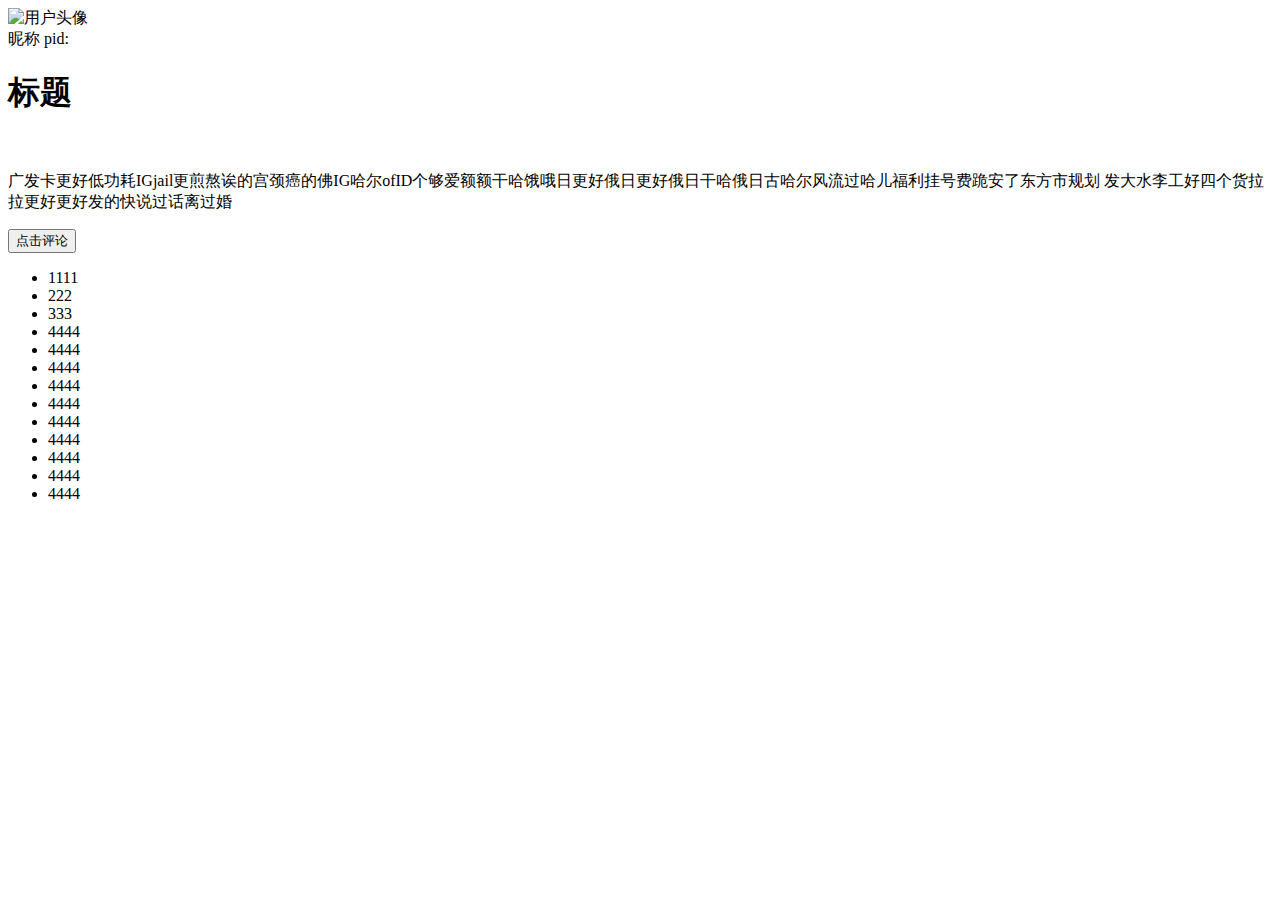
==== src/main/resources/templates/invitationWindow.html @ 14aff03b "项目初始版本" ====
<!DOCTYPE html>
<html lang="en">

<head>
    <meta charset="UTF-8">
    <meta name="viewport" content="width=device-width, initial-scale=1.0">
    <title>Document</title>
    <link rel="stylesheet" href="css/reset.css">
    <link rel="stylesheet" href="css/invitationWindow.css">
    <script src="js/jquery-3.4.1.min.js"></script>
</head>

<body>
    <div class="wrapper">
        <div class="inner">
            <!-- 发帖者的用户信息 -->
            <div class="userMessage">
                <!-- 用户头像 -->
                <div class="userImage">
                    <img src="" alt="用户头像">
                </div>
                <!-- 用户昵称 -->
                <span>昵称</span>
                <!-- 用户id -->
                <span>pid:</span>
            </div>
            <!-- 标题 -->
            <div class="invitationTitle">
                <h1>标题</h1>
            </div>
            <!-- 图片预览 -->
            <div class="imagelist">
                <img src="image/1 (1).jpg" alt="">
            </div>
            <!-- 帖子正文 -->
            <div class="invitationMessage">
                <p>
                    广发卡更好低功耗IGjail更煎熬诶的宫颈癌的佛IG哈尔ofID个够爱额额干哈饿哦日更好俄日更好俄日干哈俄日古哈尔风流过哈儿福利挂号费跪安了东方市规划 发大水李工好四个货拉拉更好更好发的快说过话离过婚
                </p>
            </div>
            <!-- 点赞，评论等工具栏 -->
            <div class="utilBox">
                <!-- 评论按钮 -->
                <div class="pcomment">
                    <button>点击评论</button>
                </div>
            </div>
            <!-- 评论列表 -->
            <div class="commentList">
                <ul>
                    <li>1111</li>
                    <li>222</li>
                    <li>333</li>
                    <li>4444</li>
                    <li>4444</li>
                    <li>4444</li>
                    <li>4444</li>
                    <li>4444</li>
                    <li>4444</li>
                    <li>4444</li>
                    <li>4444</li>
                    <li>4444</li>
                    <li>4444</li>
                </ul>
            </div>
        </div>
    </div>
</body>

</html>
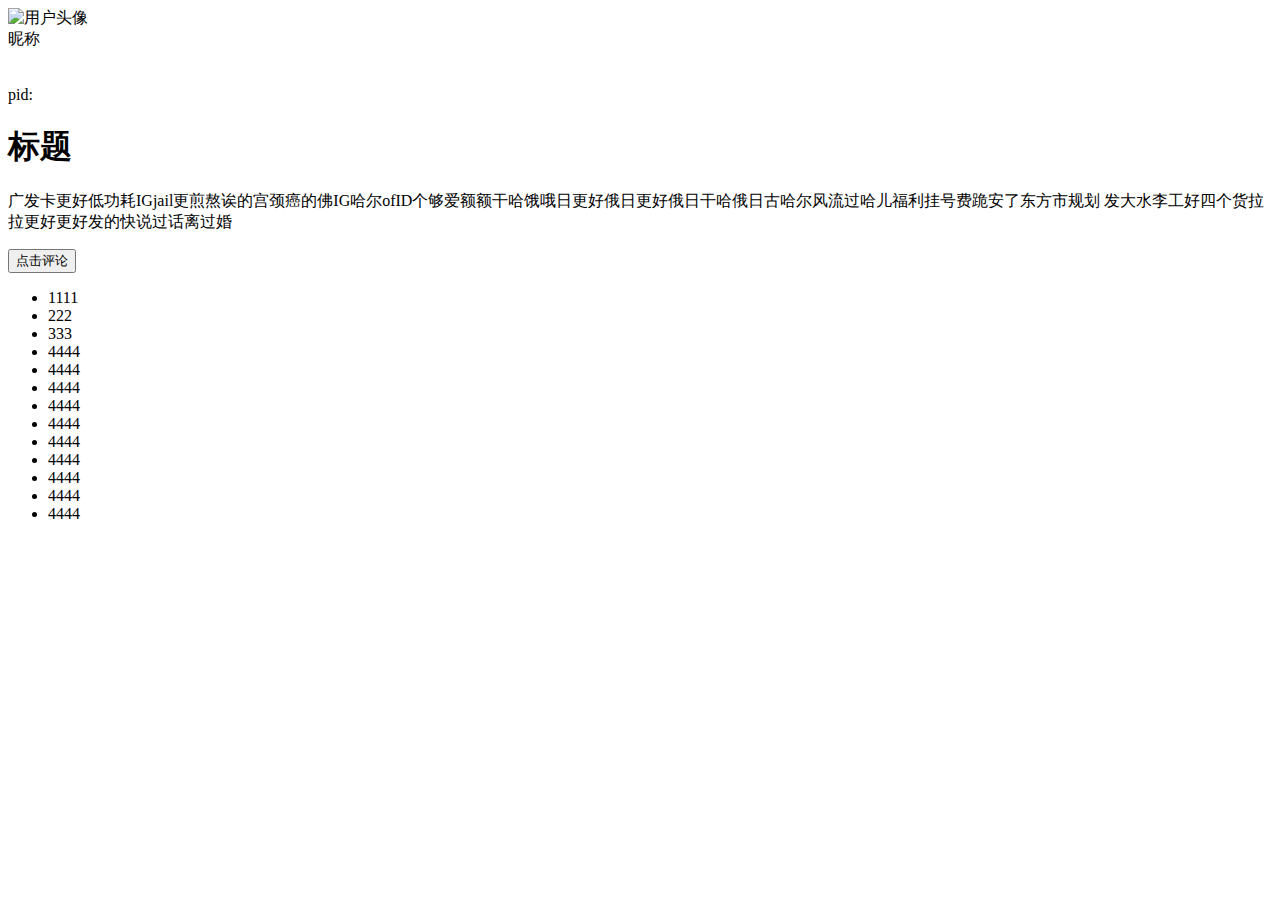
==== commit a529f356: "帖子明细前后端数据对接完成" ====
--- a/src/main/resources/templates/invitationWindow.html
+++ b/src/main/resources/templates/invitationWindow.html
@@ -8,63 +8,73 @@
     <link rel="stylesheet" href="css/reset.css">
     <link rel="stylesheet" href="css/invitationWindow.css">
     <script src="js/jquery-3.4.1.min.js"></script>
+    <script src="js/invitationWindow.js"></script>
 </head>
 
 <body>
-    <div class="wrapper">
-        <div class="inner">
-            <!-- 发帖者的用户信息 -->
-            <div class="userMessage">
-                <!-- 用户头像 -->
-                <div class="userImage">
-                    <img src="" alt="用户头像">
-                </div>
-                <!-- 用户昵称 -->
+<div class="wrapper">
+    <div class="inner">
+        <!-- 发帖者的用户信息 -->
+        <div class="userMessage">
+            <!-- 用户头像 -->
+            <div class="userImage">
+                <img src="image/1 (3).PNG" alt="用户头像">
+            </div>
+            <!-- 用户昵称 -->
+            <div class="userMininame">
                 <span>昵称</span>
-                <!-- 用户id -->
+            </div>
+            <br>
+            <br>
+            <!-- 用户id -->
+            <div class="userId">
                 <span>pid:</span>
             </div>
-            <!-- 标题 -->
-            <div class="invitationTitle">
-                <h1>标题</h1>
-            </div>
-            <!-- 图片预览 -->
-            <div class="imagelist">
-                <img src="image/1 (1).jpg" alt="">
-            </div>
-            <!-- 帖子正文 -->
-            <div class="invitationMessage">
-                <p>
-                    广发卡更好低功耗IGjail更煎熬诶的宫颈癌的佛IG哈尔ofID个够爱额额干哈饿哦日更好俄日更好俄日干哈俄日古哈尔风流过哈儿福利挂号费跪安了东方市规划 发大水李工好四个货拉拉更好更好发的快说过话离过婚
-                </p>
-            </div>
-            <!-- 点赞，评论等工具栏 -->
-            <div class="utilBox">
-                <!-- 评论按钮 -->
-                <div class="pcomment">
-                    <button>点击评论</button>
-                </div>
-            </div>
-            <!-- 评论列表 -->
-            <div class="commentList">
-                <ul>
-                    <li>1111</li>
-                    <li>222</li>
-                    <li>333</li>
-                    <li>4444</li>
-                    <li>4444</li>
-                    <li>4444</li>
-                    <li>4444</li>
-                    <li>4444</li>
-                    <li>4444</li>
-                    <li>4444</li>
-                    <li>4444</li>
-                    <li>4444</li>
-                    <li>4444</li>
-                </ul>
+        </div>
+        <!-- 标题 -->
+        <div class="invitationTitle">
+            <h1>标题</h1>
+        </div>
+        <!-- 图片预览 -->
+        <div class="imagelist">
+<!--            <img src="image/1 (1).jpg" alt="">-->
+<!--            <img src="image/1 (1).jpg" alt="">-->
+<!--            <img src="image/1 (1).jpg" alt="">-->
+<!--            <img src="image/1 (1).jpg" alt="">-->
+        </div>
+        <!-- 帖子正文 -->
+        <div class="invitationMessage">
+            <p>
+                广发卡更好低功耗IGjail更煎熬诶的宫颈癌的佛IG哈尔ofID个够爱额额干哈饿哦日更好俄日更好俄日干哈俄日古哈尔风流过哈儿福利挂号费跪安了东方市规划 发大水李工好四个货拉拉更好更好发的快说过话离过婚
+            </p>
+        </div>
+        <!-- 点赞，评论等工具栏 -->
+        <div class="utilBox">
+            <!-- 评论按钮 -->
+            <div class="pcomment">
+                <button>点击评论</button>
             </div>
         </div>
+        <!-- 评论列表 -->
+        <div class="commentList">
+            <ul>
+                <li>1111</li>
+                <li>222</li>
+                <li>333</li>
+                <li>4444</li>
+                <li>4444</li>
+                <li>4444</li>
+                <li>4444</li>
+                <li>4444</li>
+                <li>4444</li>
+                <li>4444</li>
+                <li>4444</li>
+                <li>4444</li>
+                <li>4444</li>
+            </ul>
+        </div>
     </div>
+</div>
 </body>
 
 </html>